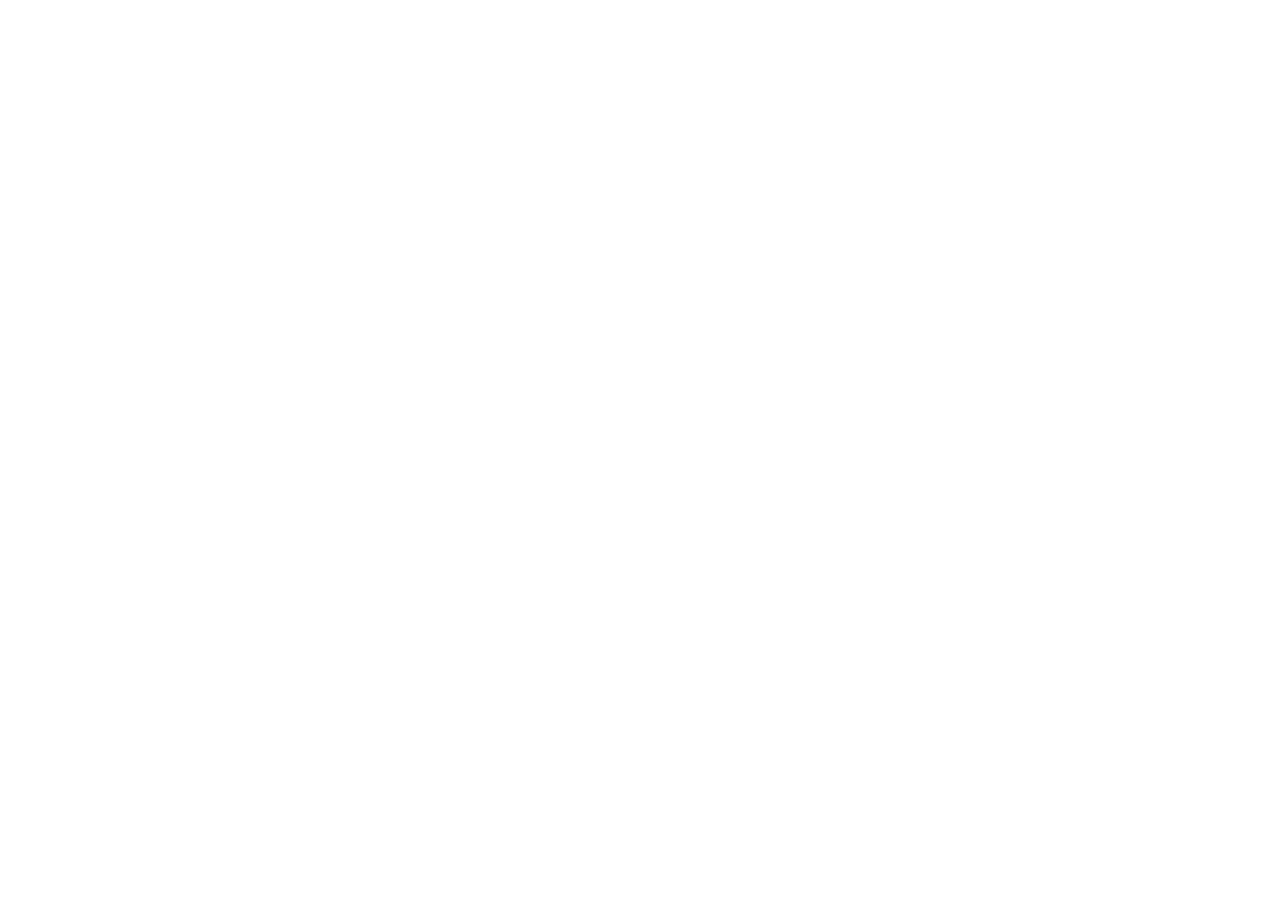
==== 5-manipulacion-dom/index.html @ 0cc3c8b2 "Tarea frameworks añadida" ====
<!DOCTYPE html>
<html lang="es">
<head>
    <meta charset="UTF-8">
    <meta http-equiv="X-UA-Compatible" content="IE=edge">
    <meta name="viewport" content="width=device-width, initial-scale=1.0">
    <link rel="stylesheet" href="https://fonts.googleapis.com/icon?family=Material+Icons">
    <link rel="stylesheet" href="https://code.getmdl.io/1.3.0/material.indigo-pink.min.css">
    <script defer src="https://code.getmdl.io/1.3.0/material.min.js"></script>
    <link rel="stylesheet" href="./css/style.css">
    <title>Manipulación de HTML con DOM</title>
</head>
<body>
    
</body>
</html>
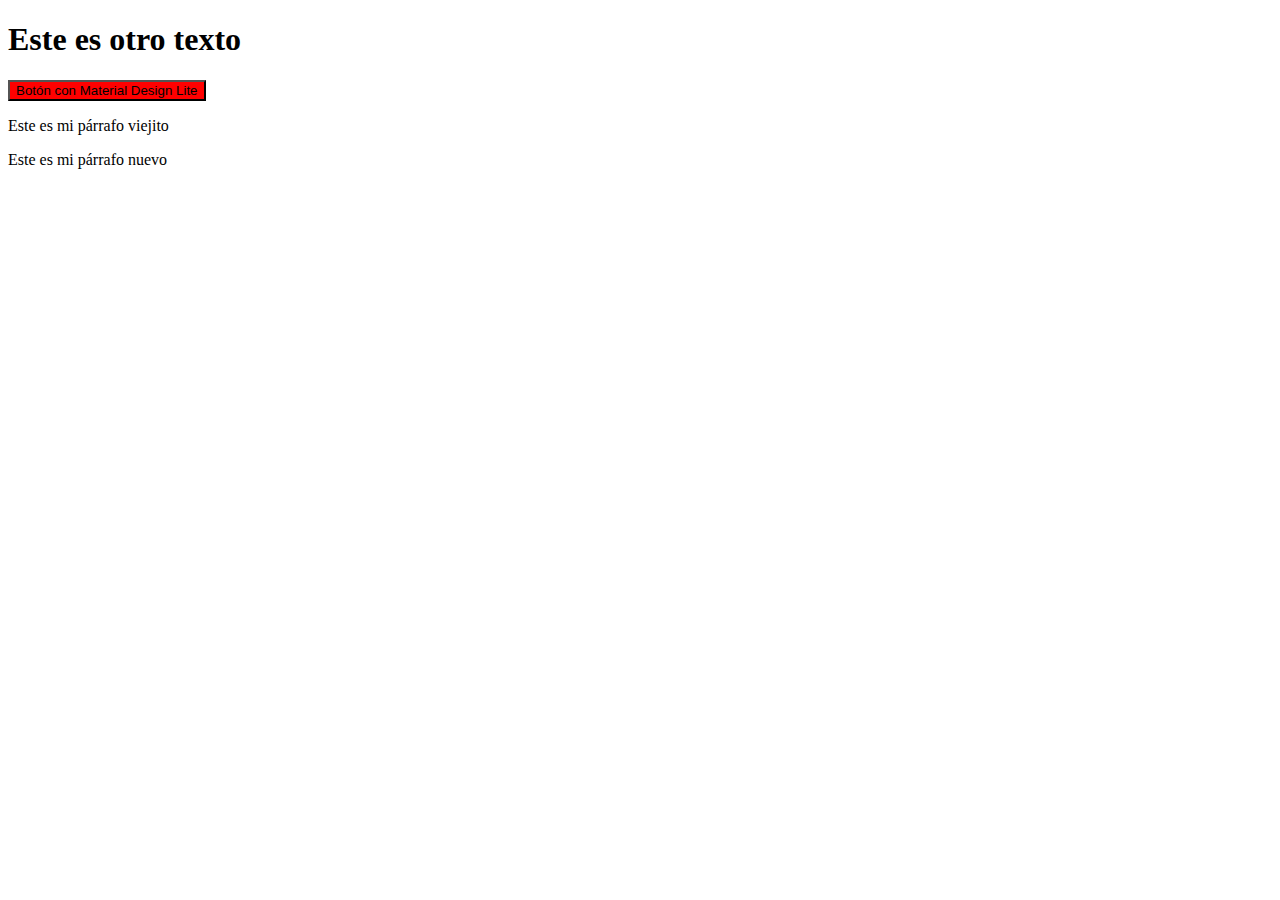
==== commit 7e9782c7: "Manipulación de DOM" ====
--- a/5-manipulacion-dom/index.html
+++ b/5-manipulacion-dom/index.html
@@ -11,6 +11,18 @@
     <title>Manipulación de HTML con DOM</title>
 </head>
 <body>
+    <h1 id="titulo">
+        Hola mundo
+    </h1>
+
+    <button id="botonEjemplo" class="mdl-button mdl-js-button mdl-button--raised mdl-button--colored my-border">
+        Botón con Material Design Lite
+    </button>
+
+    <p id="miParrafoExistente">Este es mi párrafo viejito</p>
+
+    <p id="parrafoAEliminar">Este es mi párrafo a eliminar</p>
     
+    <script src="./js/5.1-manipulacion-dom.js"></script>
 </body>
 </html>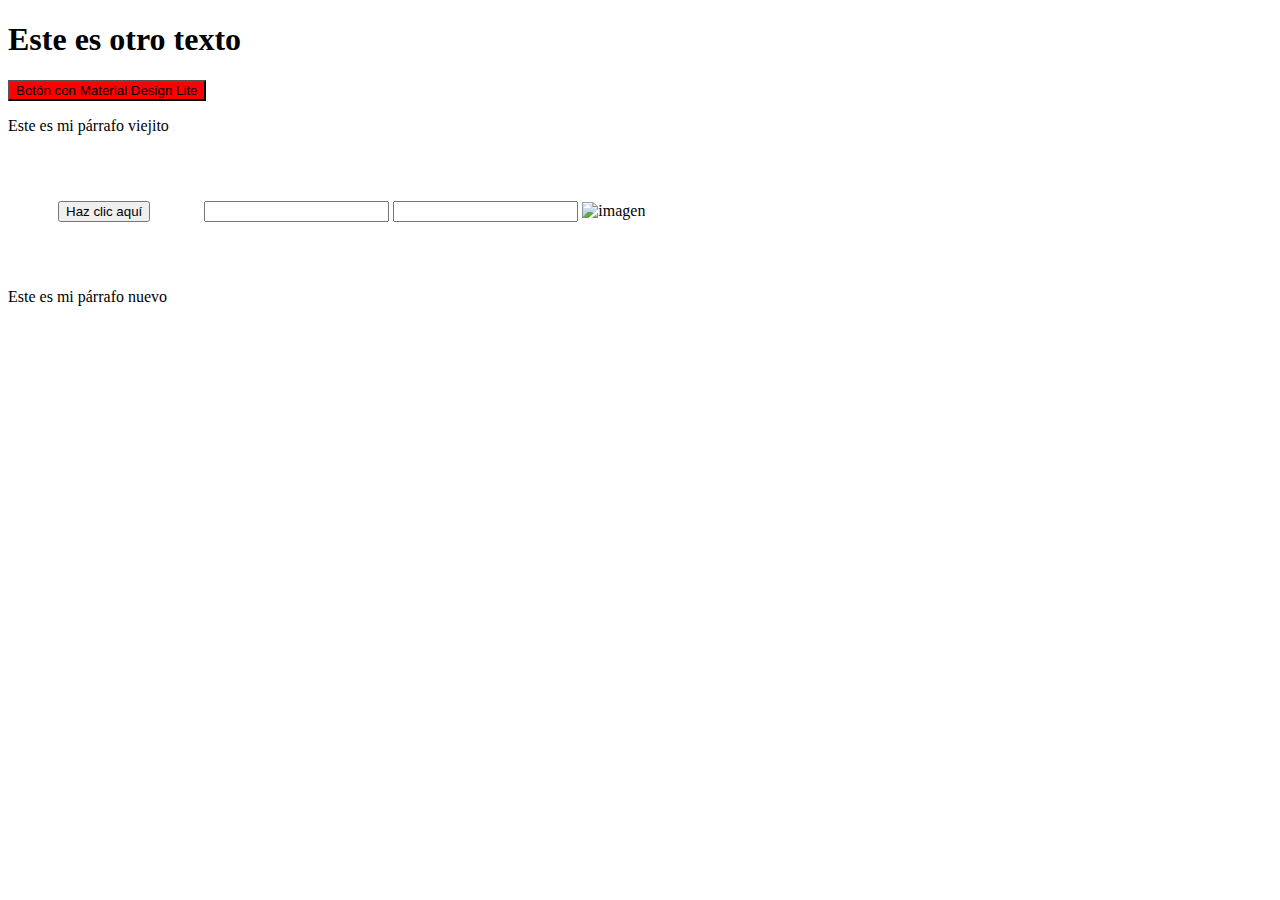
==== commit e03b7073: "Ejercicios manipulacion de DOM añadidos" ====
--- a/5-manipulacion-dom/index.html
+++ b/5-manipulacion-dom/index.html
@@ -22,7 +22,17 @@
     <p id="miParrafoExistente">Este es mi párrafo viejito</p>
 
     <p id="parrafoAEliminar">Este es mi párrafo a eliminar</p>
+
+    <button id="miBoton" class="mdl-button mdl-js-button mdl-button--raised mdl-button--colored my-border mrg">
+        Haz clic aquí
+    </button>
     
+    <input type="text" id="inputText" value="">
+    <input type="text" id="inputText2" value="">
+
+    <img src="https://i.dell.com/is/image/DellContent/content/dam/ss2/products/desktops-and-all-in-ones/optiplex/5400-aio/spi/ng/desktop-aio-optiplex-24-5400-campaign-hero-504x350-ng.psd?fmt=jpg&wid=504&hei=350" alt="imagen" id="miImagen">
+
     <script src="./js/5.1-manipulacion-dom.js"></script>
+    <script src="./js/5.2-eventos.js"></script>
 </body>
 </html>--- a/5-manipulacion-dom/css/style.css
+++ b/5-manipulacion-dom/css/style.css
@@ -0,0 +1,3 @@
+.mrg{
+    margin: 50px;
+}